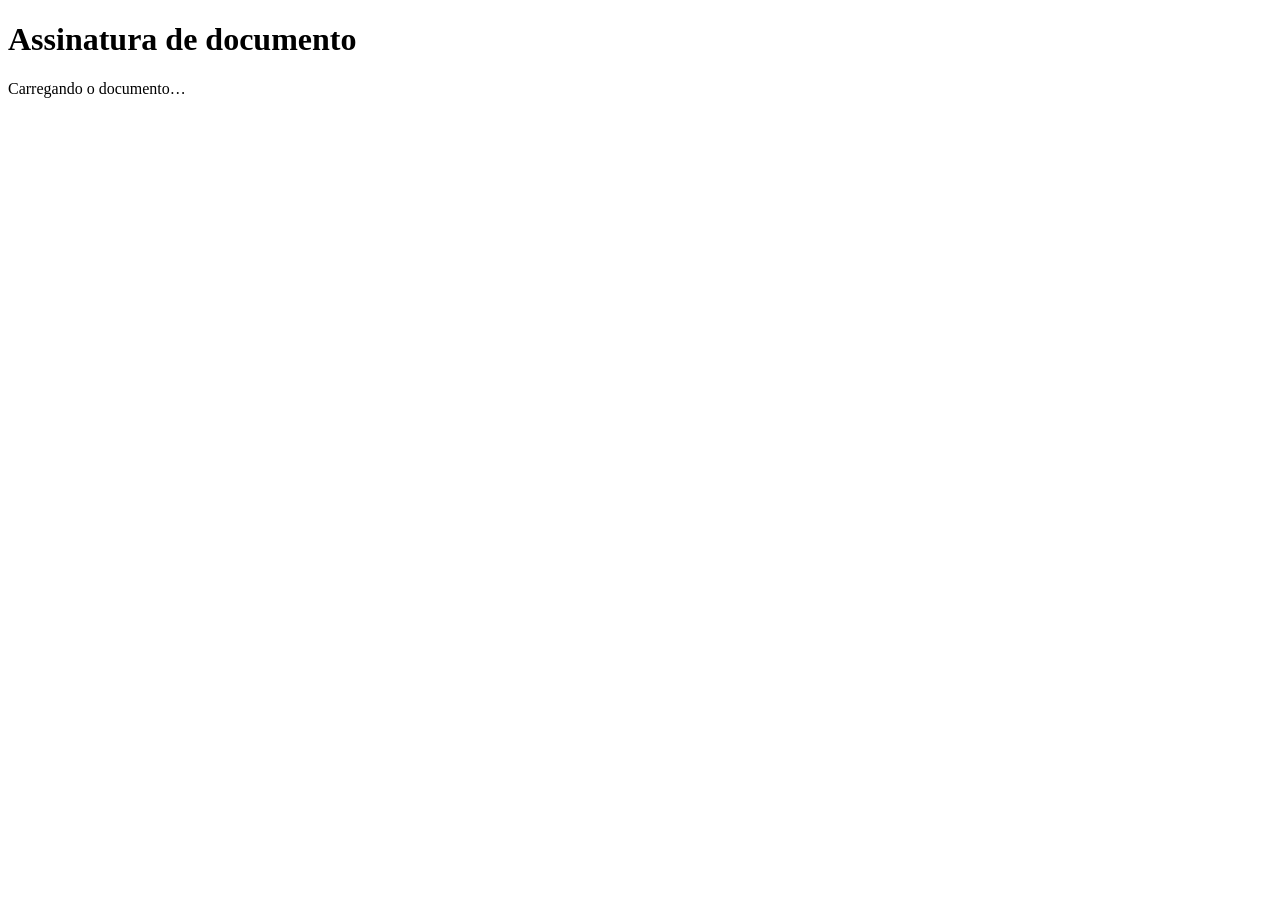
==== src/main/resources/assinatura-web/assinar.html @ 02c70a8d "Adiciona modulo de assinatura eletronica (Angel Signature - Projeto Integra) Evolui o SiCA para assi" ====
<!DOCTYPE html>
<html lang="pt-BR">
<head>
  <meta charset="utf-8">
  <meta name="viewport" content="width=device-width, initial-scale=1">
  <meta name="referrer" content="no-referrer">
  <title>Assinatura de documento — SiCA</title>
  <link rel="stylesheet" href="/assinar/estilo.css">
  <script src="/assinar/app.js" defer></script>
</head>
<body>
  <main id="conteudo">
    <h1>Assinatura de documento</h1>

    <p id="carregando" role="status">Carregando o documento…</p>
    <div id="erro" class="aviso aviso-erro" role="alert" hidden></div>

    <section id="convite" hidden aria-labelledby="titulo-doc">
      <h2 id="titulo-doc"></h2>
      <p id="saudacao"></p>

      <dl class="dados">
        <dt>Hash SHA-256 do documento</dt>
        <dd><code id="hash"></code></dd>
        <dt>Conferência no navegador</dt>
        <dd id="conferencia" role="status">Conferindo…</dd>
      </dl>

      <p><a id="baixar" href="#" target="_blank" rel="noopener noreferrer">Abrir o PDF original</a></p>

      <div id="paginas" class="paginas" aria-label="Páginas do documento"></div>

      <div id="bloqueio" class="aviso" role="status" hidden></div>
      <p id="final" hidden><a id="link-final" href="#" download>Baixar o documento assinado (PDF selado)</a></p>

      <form id="form-assinar" hidden novalidate>
        <h2>Assinar</h2>

        <label for="nome">Digite seu nome completo</label>
        <input id="nome" name="nome" type="text" autocomplete="name" required maxlength="200">
        <p class="dica" id="dica-nome">Deve ser igual ao nome do convite.</p>

        <p id="rotulo-quadro">Desenhe sua assinatura no quadro abaixo</p>
        <div class="quadro">
          <canvas id="quadro" role="img" aria-labelledby="rotulo-quadro"
                  aria-describedby="dica-quadro"></canvas>
        </div>
        <p class="dica" id="dica-quadro">Use o mouse, o dedo ou uma caneta.</p>
        <button type="button" id="limpar" class="secundario">Limpar desenho</button>

        <p class="aceite">
          <input id="aceite" name="aceite" type="checkbox" required>
          <label for="aceite">Li o documento acima e concordo em assiná-lo eletronicamente.
            Estou ciente de que data, hora, IP, navegador e o hash do documento serão
            registrados como evidência.</label>
        </p>

        <button type="submit" id="botao-assinar">Assinar documento</button>
        <p id="status-assinar" role="status" aria-live="polite"></p>
      </form>

      <details id="recusar" hidden>
        <summary>Não quero assinar</summary>
        <form id="form-recusar" novalidate>
          <label for="motivo">Motivo da recusa</label>
          <textarea id="motivo" name="motivo" rows="3" maxlength="500" required></textarea>
          <button type="submit" class="perigo">Recusar assinatura</button>
          <p id="status-recusar" role="status" aria-live="polite"></p>
        </form>
      </details>
    </section>
  </main>
</body>
</html>
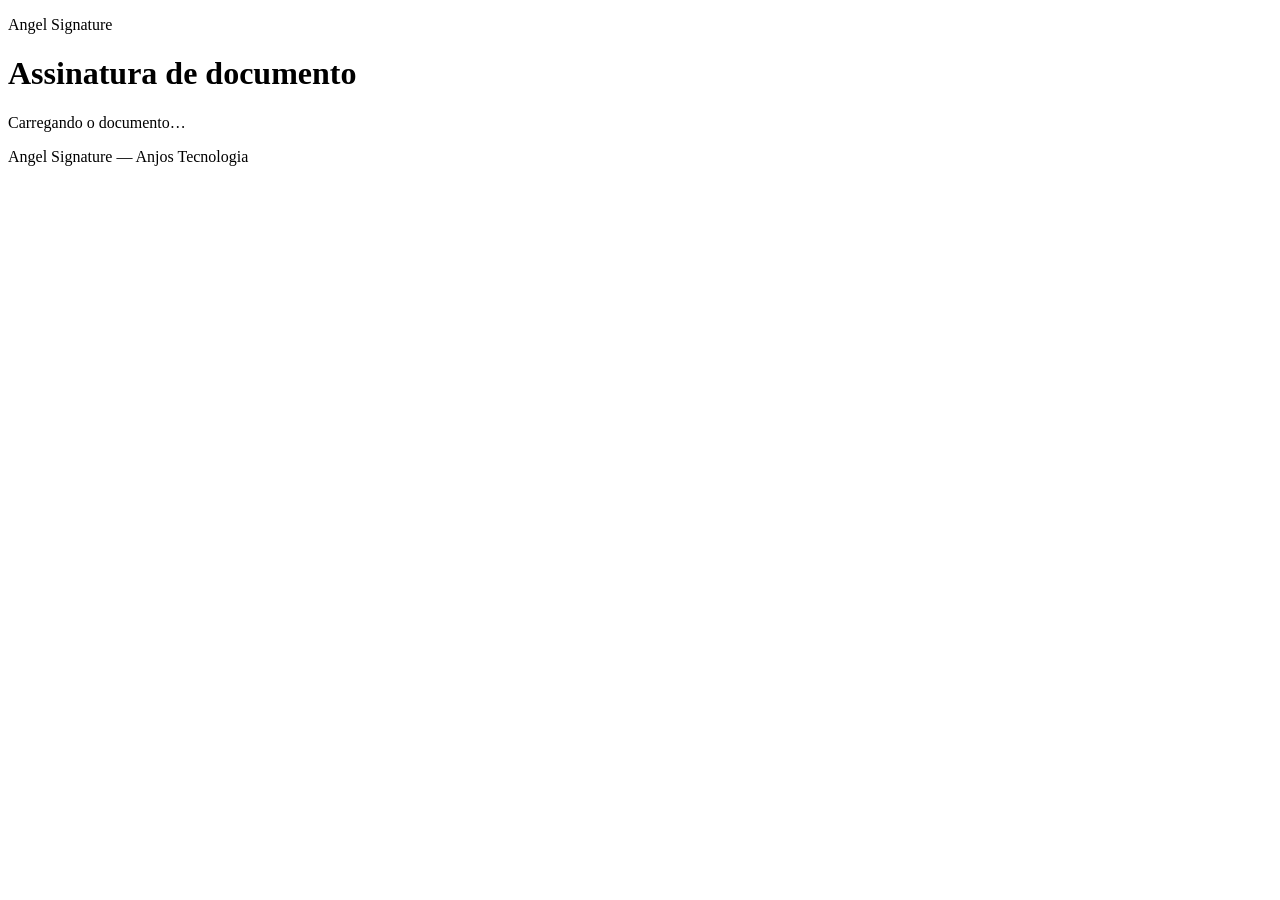
==== commit 2b9f62de: "Renomeia o produto para Angel Signature Textos visiveis passam a usar Angel Signature (Anjos Tecnolo" ====
--- a/src/main/resources/assinatura-web/assinar.html
+++ b/src/main/resources/assinatura-web/assinar.html
@@ -4,12 +4,13 @@
   <meta charset="utf-8">
   <meta name="viewport" content="width=device-width, initial-scale=1">
   <meta name="referrer" content="no-referrer">
-  <title>Assinatura de documento — SiCA</title>
+  <title>Assinatura de documento — Angel Signature</title>
   <link rel="stylesheet" href="/assinar/estilo.css">
   <script src="/assinar/app.js" defer></script>
 </head>
 <body>
   <main id="conteudo">
+    <p class="marca">Angel Signature</p>
     <h1>Assinatura de documento</h1>
 
     <p id="carregando" role="status">Carregando o documento…</p>
@@ -69,6 +70,7 @@
         </form>
       </details>
     </section>
+    <footer class="rodape">Angel Signature — Anjos Tecnologia</footer>
   </main>
 </body>
 </html>
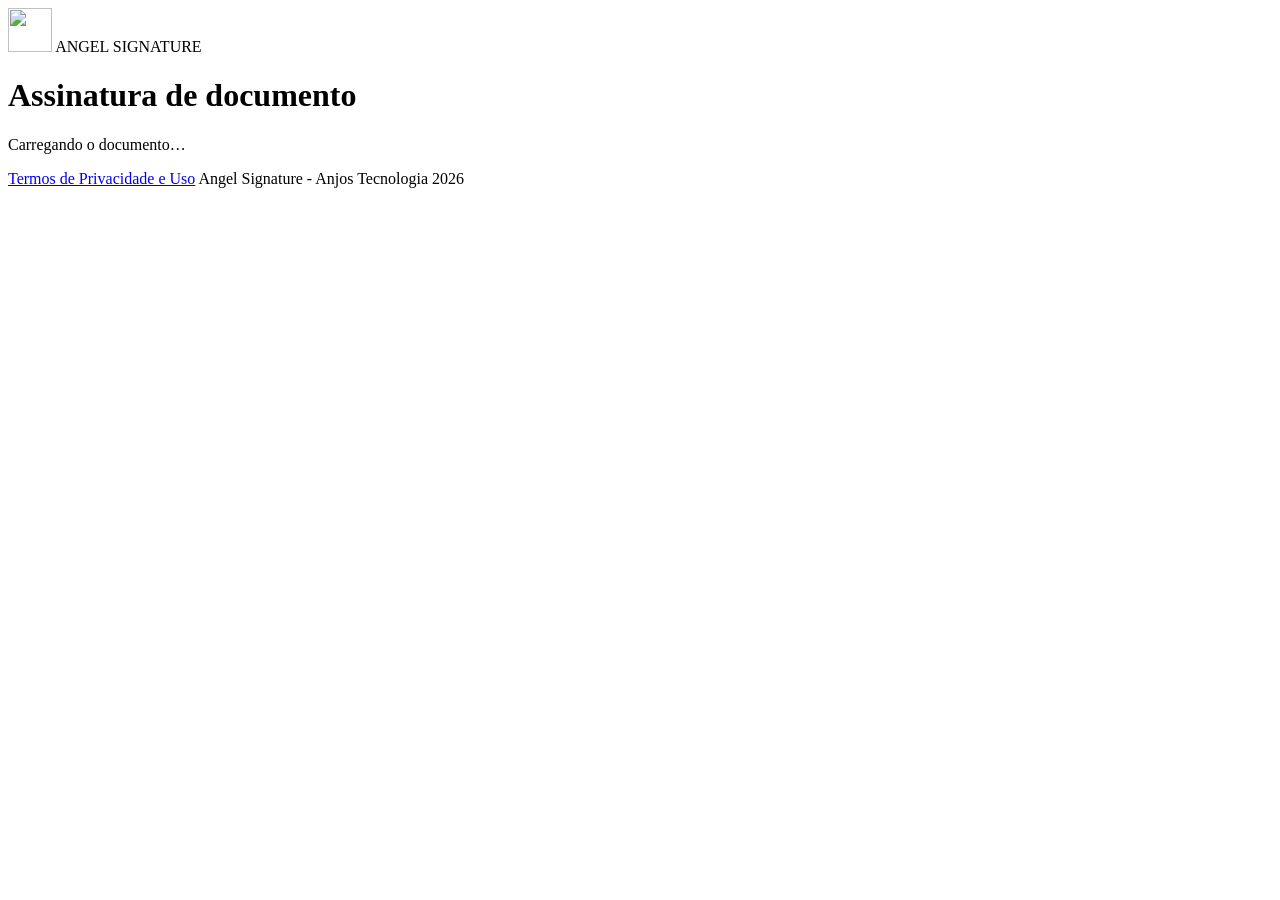
==== commit ddbb65af: "Adiciona painel web do emissor e protege as rotas do SiCA - Painel (/) com tres areas: Compartilhame" ====
--- a/src/main/resources/assinatura-web/assinar.html
+++ b/src/main/resources/assinatura-web/assinar.html
@@ -5,12 +5,20 @@
   <meta name="viewport" content="width=device-width, initial-scale=1">
   <meta name="referrer" content="no-referrer">
   <title>Assinatura de documento — Angel Signature</title>
+  <link rel="icon" type="image/png" href="/assinar/logo.png">
   <link rel="stylesheet" href="/assinar/estilo.css">
   <script src="/assinar/app.js" defer></script>
 </head>
 <body>
+  <header class="topo">
+    <div class="topo-conteudo">
+      <span class="marca-logo">
+        <img class="logo" src="/assinar/logo.png" alt="" width="44" height="44">
+        <span class="marca-texto">ANGEL SIGNATURE</span>
+      </span>
+    </div>
+  </header>
   <main id="conteudo">
-    <p class="marca">Angel Signature</p>
     <h1>Assinatura de documento</h1>
 
     <p id="carregando" role="status">Carregando o documento…</p>
@@ -70,7 +78,11 @@
         </form>
       </details>
     </section>
-    <footer class="rodape">Angel Signature — Anjos Tecnologia</footer>
   </main>
+  <footer class="rodape">
+    <a class="rodape-termos" href="/termos">Termos de Privacidade e Uso</a>
+    <span class="rodape-centro">Angel Signature - Anjos Tecnologia 2026</span>
+    <span class="rodape-vazio" aria-hidden="true"></span>
+  </footer>
 </body>
 </html>
